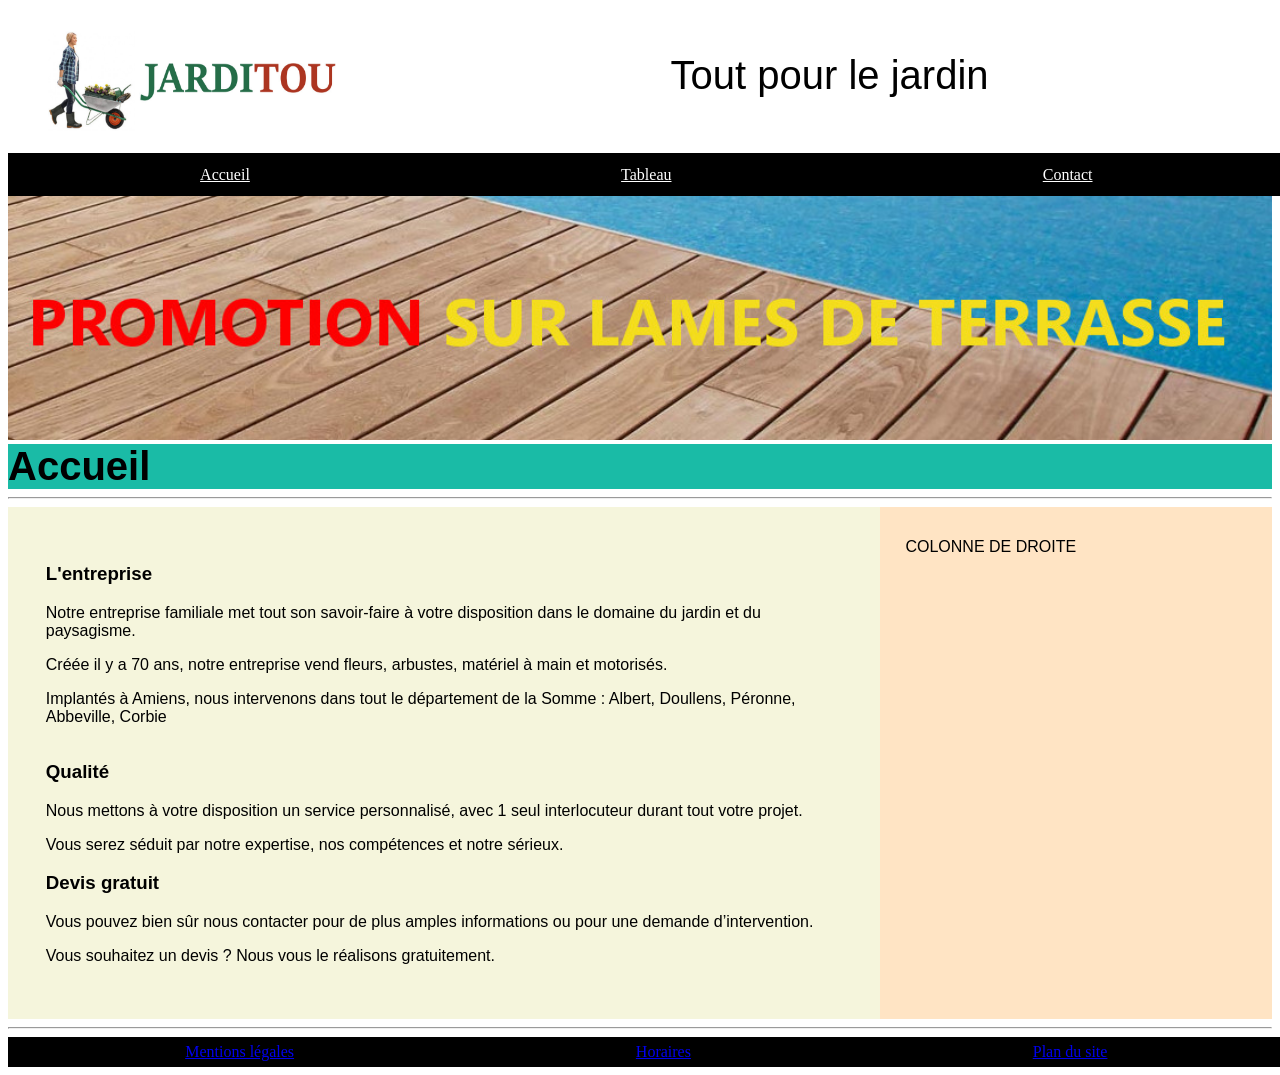
==== 3_JS_JARDITOU/FRONT/STATIQUE/HTML/index.html @ 8bdf1677 "nouveau depot" ====
<!DOCTYPE html>
<html lang="fr">

<!-- Debut de la balise head -->

<head>

  <!-- Encodage UTF-8 conçu pour coder l'ensemble des caractères -->
  <meta charset="UTF-8">

  <!-- Permet d’indiquer comment le navigateur doit afficher la page sur différents appareils -->
  <meta name="viewport" content="width=device-width, initial-scale=1, shrink-to-fit=no", user-scalable="yes">
  <meta http-equiv="X-UA-Compatible" content="ie=edge">
  <meta http-equiv="X-UA-Compatible" content="IE=7">

  <!-- La balise meta-description est très importante en référencement naturel, elle doit être utile, attrayante et persuasive -->
  <meta name="description" content="Description de mon site" />

  <!-- L'Élément title utile et obligatoire -->
  <title>==Accueil==</title>
  <!-- Icone de l'onglet Attention l'extension de l'image doit être en .ico-->
  <link rel="icon" href="Logo_Afpa.ico" />

  <!-- On relie ensuite nos feuilles de styles CSS -->
  <link href="../CSS/style.css" rel="stylesheet" type="text/css">
  

  <!-- Ajout de la police 'Concert One' depuis https://fonts.google.com/ -->
  <!-- link href="https://fonts.googleapis.com/css?family=Concert+One&display=swap" rel="stylesheet" -->
  
  
  
</head>
<!-- Fin de la balise head -->

<!-- --------------------------------------------------------------------------------------------------------- -->
<!-- N'oubliez pas de commenter votre code ! Utile pour les petits et les gros projets, en solo ou en équipe ! -->
<!-- --------------------------------------------------------------------------------------------------------- -->

<!-- Debut de la balise body -->



  <body>
  


    <!-- --------------------------------------------------------------------------------------------------------- -->
    <!-- Tout le contenu de votre page web se situera entre votre balise body -->
    <!-- --------------------------------------------------------------------------------------------------------- -->

    <header>
      <header_1>
        <img class="logo" src="jarditou_logo.jpg" width="300" title="Bienvenue ici !!!!!" alt="LOGO">
      </header_1>
        
      <header_2>
        <p class="slogan">Tout pour le jardin</p>
      </header_2>
        
    </header>
  



    <nav class="menu">
      <a class="menu" href="index.html">Accueil</a>
      <a class="menu" href="Tableau.html">Tableau</a>
      <a class="menu" href="Contact.html">Contact</a>
    </nav>

    <img class="promo" src="promotion.jpg"  title="cliquez ici pour voir nos promotions ==>" alt="Votre navigateur n'affiche pas l'image !"> 



    <h1>Accueil</h1>

    <hr>


    <div>
      <div_1>
        <section_1>
          <article_1_1>
            <h3>L'entreprise</h3>
              <p>Notre entreprise familiale met tout son savoir-faire à votre disposition dans le domaine du jardin et du paysagisme.</p>
              <p>Créée il y a 70 ans, notre entreprise vend fleurs, arbustes, matériel à main et motorisés.</p>
              <p>Implantés à Amiens, nous intervenons dans tout le département de la Somme : Albert, Doullens, Péronne, Abbeville, Corbie</p>
              
          </article_1_1>
        </section_1>



        <section_2>
          <article_2_1>
            <h3>Qualité</h3>
              <p>Nous mettons à votre disposition un service personnalisé, avec 1 seul interlocuteur durant tout votre projet.</p>
              <p>Vous serez séduit par notre expertise, nos compétences et notre sérieux.</p>
          </article_2_1>          

          <article_2_2>
            <h3>Devis gratuit</h3>
              <p>Vous pouvez bien sûr nous contacter pour de plus amples informations ou pour une demande d’intervention.</p>
              <p>Vous souhaitez un devis ? Nous vous le réalisons gratuitement.</p>
          </article_2_2>

        </section_2>

      </div_1>




      <div_2>
          <p>COLONNE DE DROITE</p>
      </div_2>
    </div>

    <!-- Fin de la balise body -->
  </body>



  <footer>
      <hr>
        <nav class="menu">
          
            <a class="menu2" href="mentions.html">Mentions légales</a>
            <a class="menu2" href="horaires.html">Horaires</a>
            <a class="menu2" href="plan.html">Plan du site</a>
          
        </nav>
  </footer>
    

<!-- Fin du document HTML -->
</html>
---- 3_JS_JARDITOU/FRONT/STATIQUE/CSS/style.css ----
/* affiche la banderole promo quelleque soit la taille de fenêtre */
.promo {
        width: 100%;
}


header_1 {
        display: flex;
        width: 30%;
        min-width: 280px;
        height: 100px;
        flex-direction: row;
        justify-content: center;
        margin: 0%;
        background-color: white;
        padding: 0px 0px 0px 0px;
        
}


header_2 {
        display: flex;
        width: 70%;
        height: 100px;
        flex-direction: row;
        justify-content:center;
        align-content: center;
        margin: 0%;
        background-color: white;
        padding: 45px 0px 0px 0px;
}


header {
        display: flex;
        flex-direction: row;
        align-items: center;
}


.logo {
        max-width: 100%;
        height: auto;
        margin: 0%;
}


.slogan {
        display: flex;
        flex-direction: column;
        margin: 0%;
        font-size: 40px;
        font-family: Arial, Helvetica, sans-serif;
        align-content: flex-end;
}


.menu {
        display: flex;
        flex-direction: row;
        justify-content: space-around;
        width: 100%;
        background-color: black;
        color: white;
        padding: 0.5%;
}


h1 {
        background-color: rgb(26, 187, 166);
        color: black;
        font-family: Arial, Helvetica, sans-serif;
        font-size: 40px;
        text-shadow: 50px;
        margin: 0%;
}


div_1 {
        display: flex;
        flex-direction: column;
        width: 70%;
        font-size: 14;
        overflow: auto;
        justify-items: left;
        background-color: beige;
        padding: 1cm;
        font-family: Arial, Helvetica, sans-serif;
}


div_2 {
        display: flex;
        flex-direction: column;
        width: 30%;
        font-size: 14;
        background-color: bisque;
        overflow: auto;
        justify-items: right;
        padding: 15px 25px 15px 25px;
        font-family: Arial, Helvetica, sans-serif;
}


div {
        display: flex;
        flex-direction: row;
        align-items: stretch;
}


fieldset {
        border-width: (10, 20, 30, 40px);
        background-color: rgb(145, 233, 202);
        color: black;
        width: 450px;
        border-radius: 10px;
        border-color: rgb(201, 78, 8);
}


table {
        width: 35%;
        align-content: center;
        }


label {
        color: black;
        align-items: flex-start;
        font-family: Arial, Helvetica, sans-serif;
}





/*==============================================================================================*/
/*                                                                                              */
/*      ci-dessous, les css pour écrans inferieurs à 768px                                      */
/*                                                                                              */
/*==============================================================================================*/








@media screen and (max-width: 768px) 
{
        body {line-height: 1.2;}
        
        header {
                display: flex;
                flex-direction: column;
                align-items: center;
        }
        div_1 {
                display: flex;
                flex-direction: column;
                width: 100%;
                font-size: auto;
                overflow: auto;
                justify-items: auto;
                background-color: beige;
                padding: 0.2cm;
                font-family: Arial, Helvetica, sans-serif;
        }
        
        
        .menu {
                display: flex;
                flex-direction: column;
                width: 100%;
                font-size:xx-large;
                justify-items: center;
                align-items: center;
                background-color: black;
                color: white;
        }

        .menu2 {
                display: flex;
                flex-direction: column;
                width: 50%;
                font-size:small;
                justify-items: center;
                align-items: center;
                background-color: black;
                color: white;
        }



        div_2 {display: none;}

        header_2 {display: none;}


        fieldset {
                border-width:unset;
                background-color: rgb(243, 242, 191);
                color: black;
                width:auto;
                border-radius: 5px;
                border-color: rgb(24, 224, 57);
        }
        
        table {
                width: 100%;
                align-content: center;
                }

        h1 {
                display: flex;
                font-size: 25px;
                justify-content: center;
        }

}
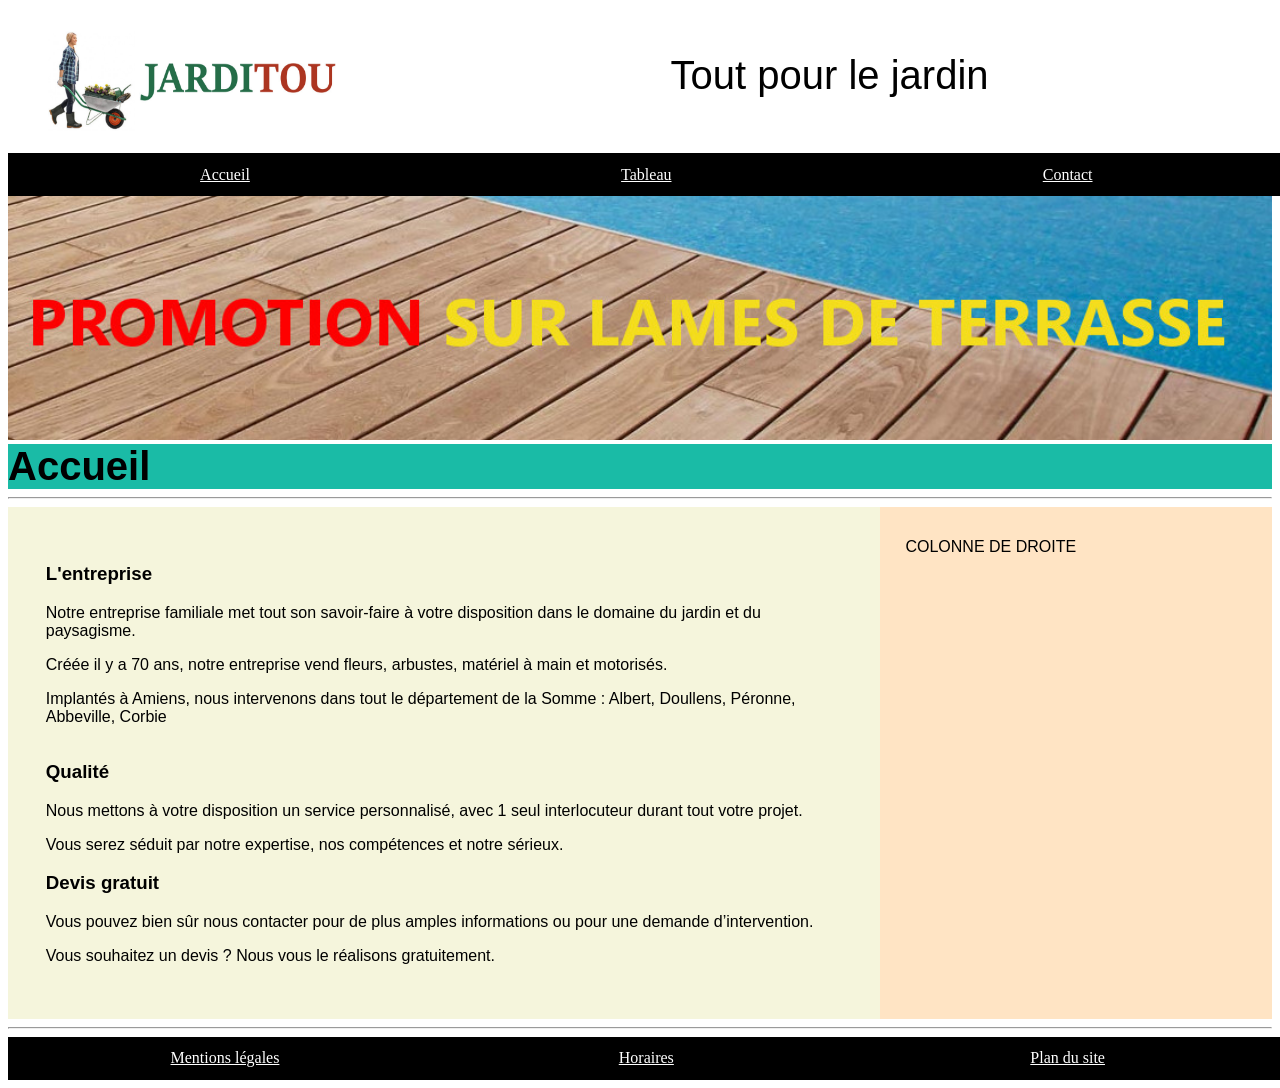
==== commit bb5ee4b7: "18 07 2022 soir" ====
--- a/3_JS_JARDITOU/FRONT/STATIQUE/HTML/index.html
+++ b/3_JS_JARDITOU/FRONT/STATIQUE/HTML/index.html
@@ -117,6 +117,9 @@
       </div_2>
     </div>
 
+<script src="FRONT/DYNAMIQUE/JAVASCRIPT/script.js"></script>
+
+
     <!-- Fin de la balise body -->
   </body>
 
--- a/3_JS_JARDITOU/FRONT/STATIQUE/CSS/style.css
+++ b/3_JS_JARDITOU/FRONT/STATIQUE/CSS/style.css
@@ -64,6 +64,19 @@
         color: white;
         padding: 0.5%;
 }
+
+.menu2 {
+        display: flex;
+        flex-direction: row;
+        justify-content: space-around;
+        width: 100%;
+        background-color: black;
+        color: white;
+        padding: 0.5%;
+}
+
+
+
 
 
 h1 {
